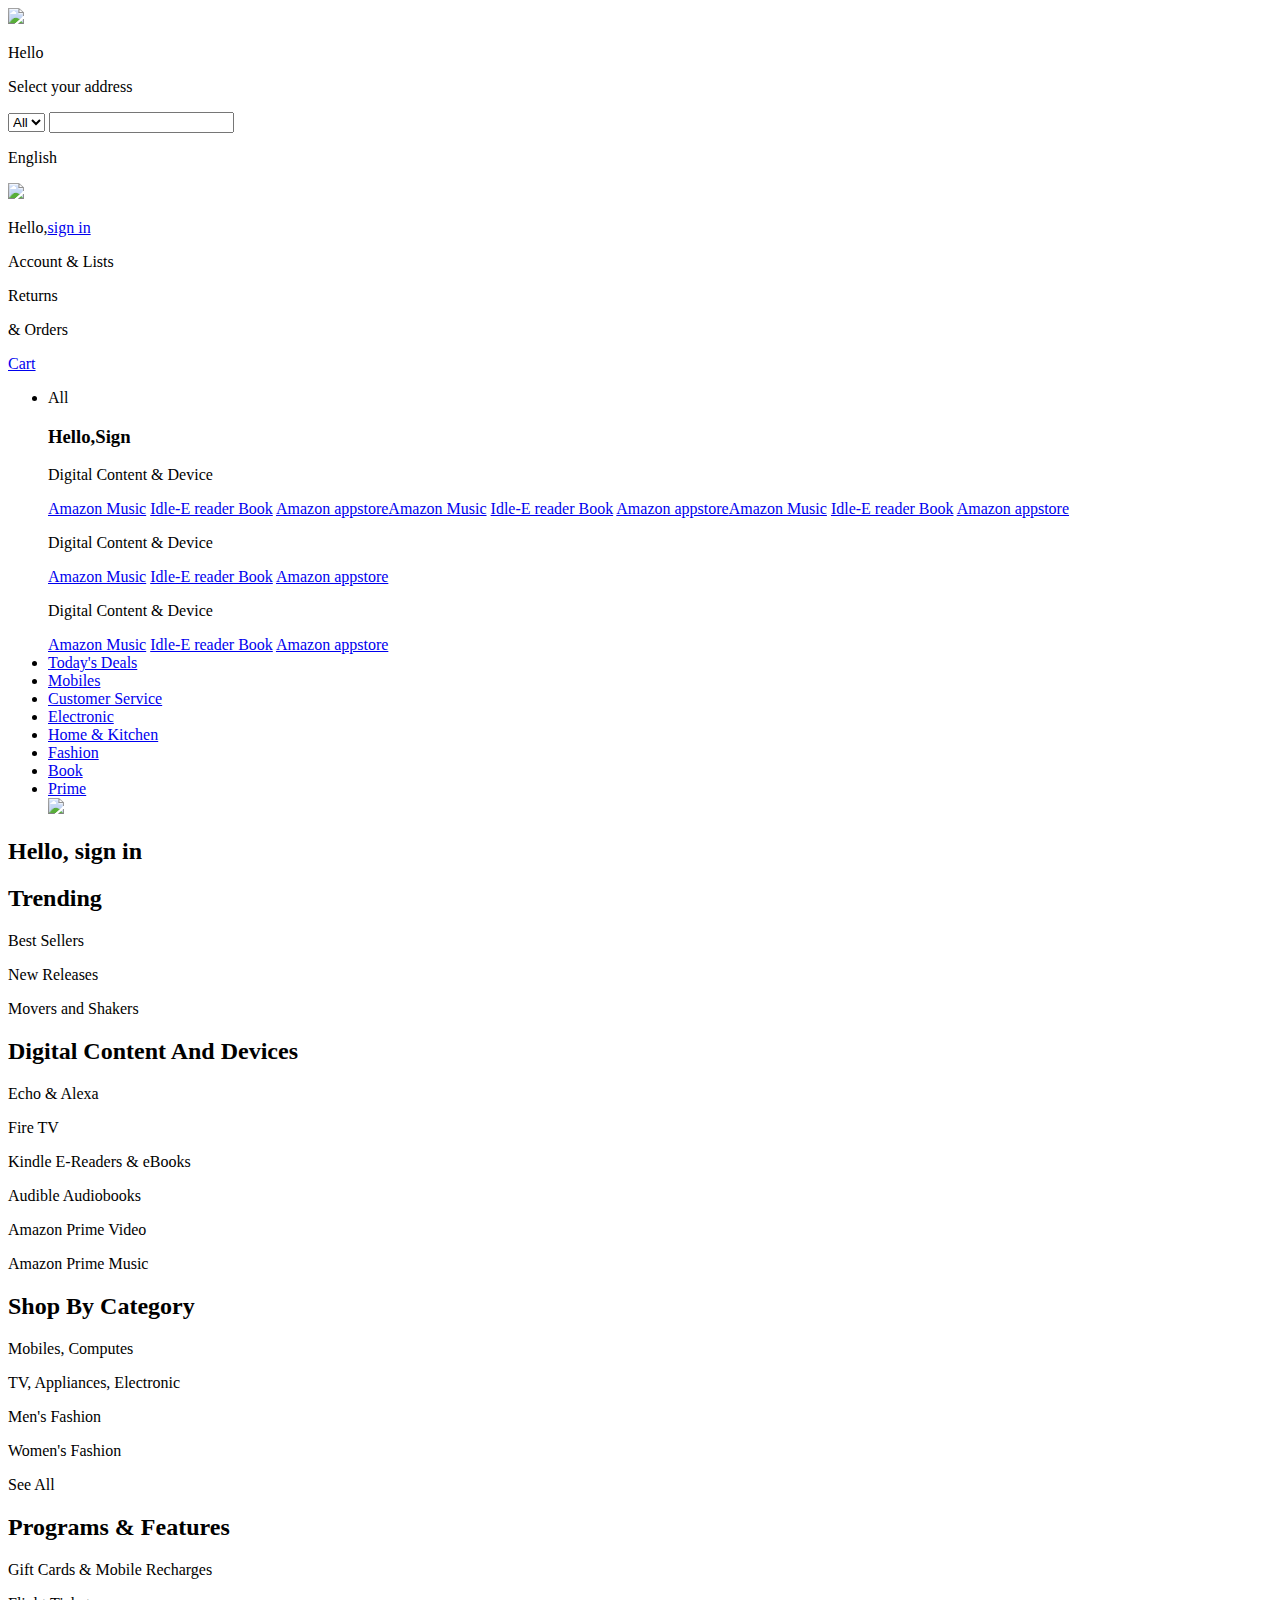
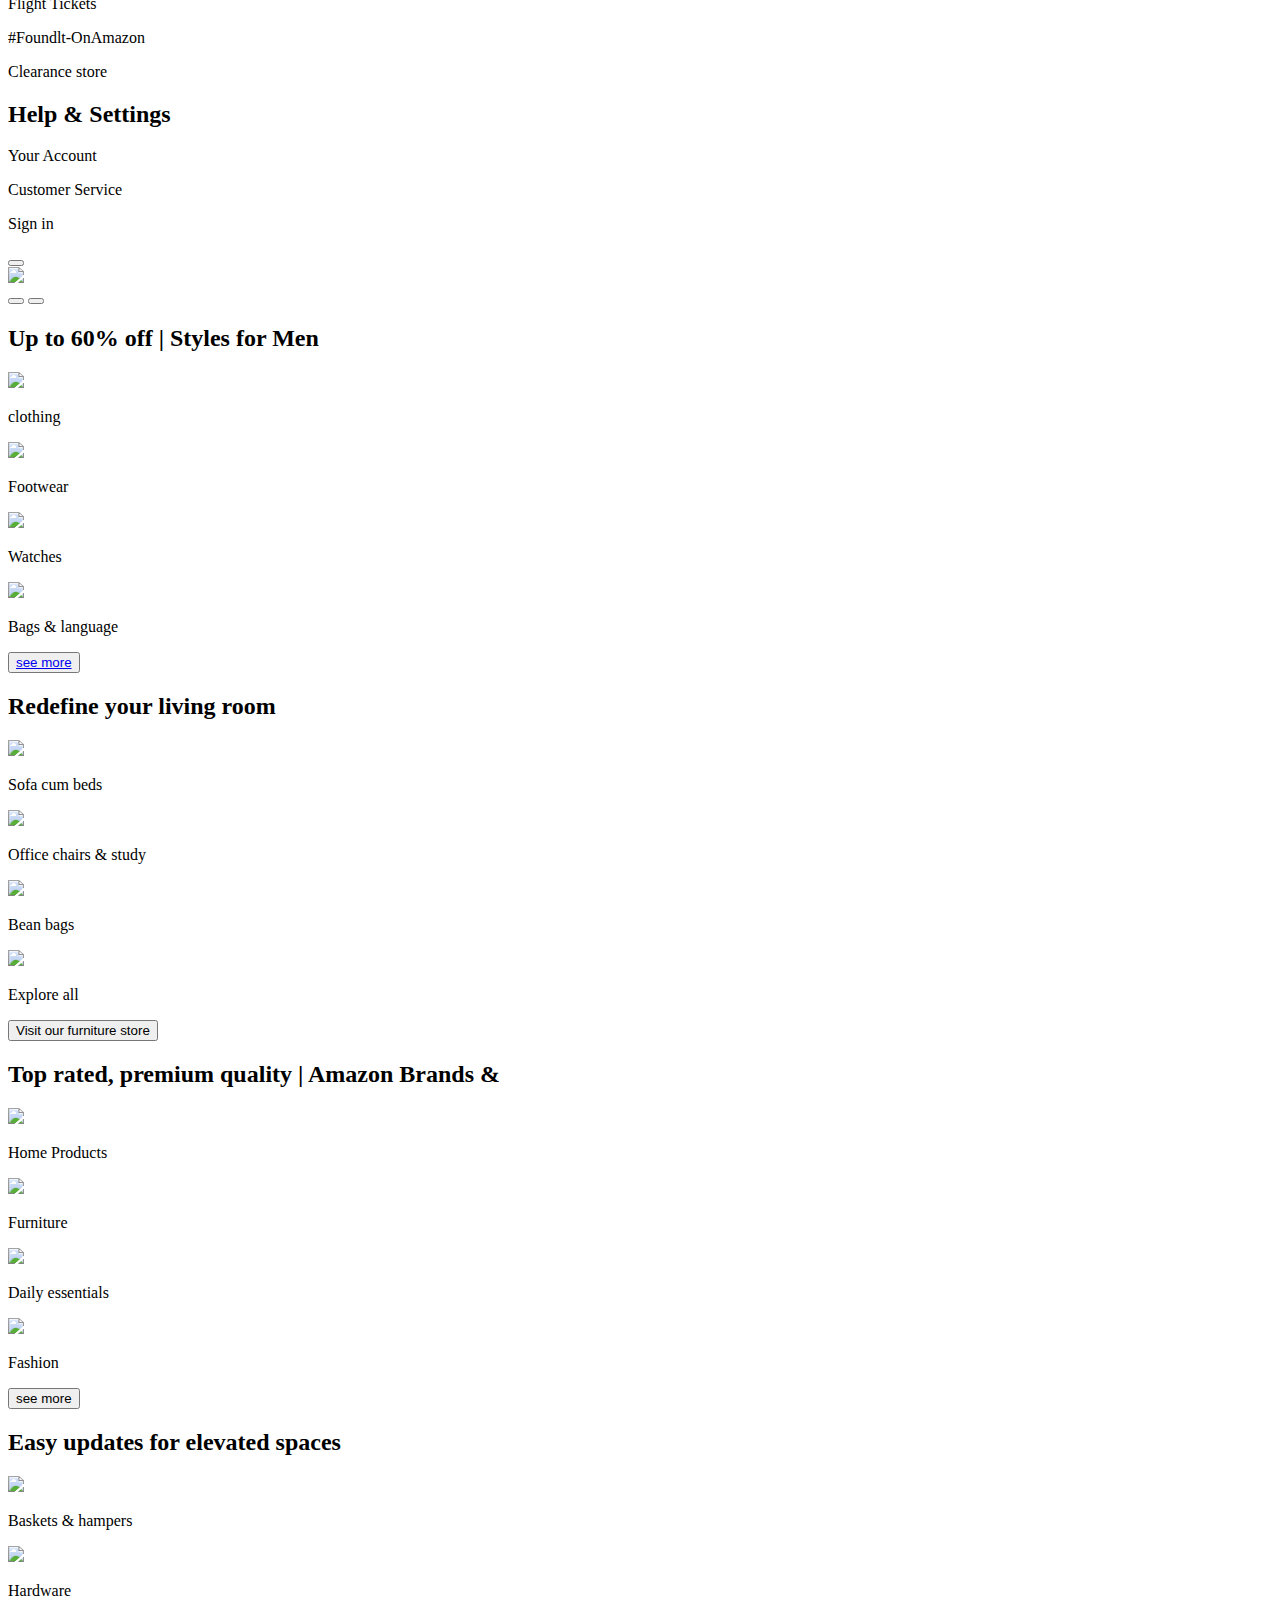
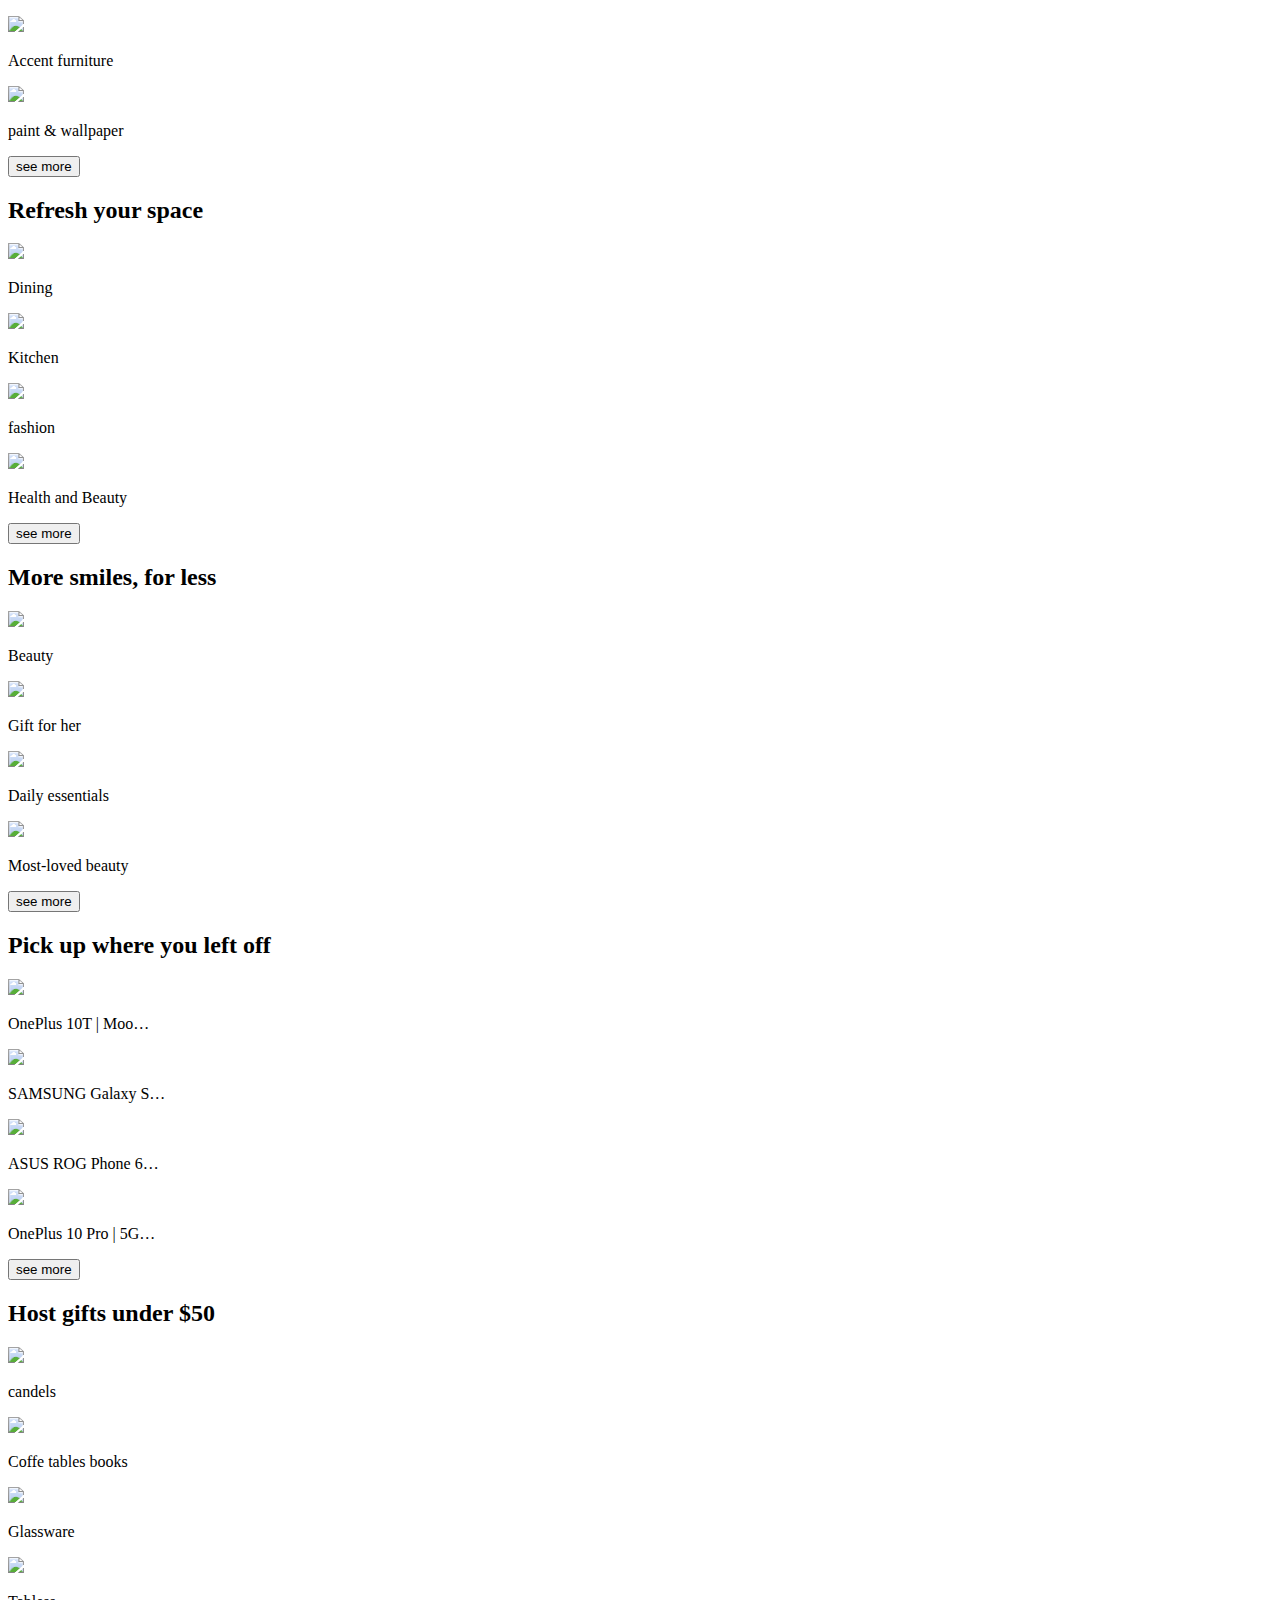
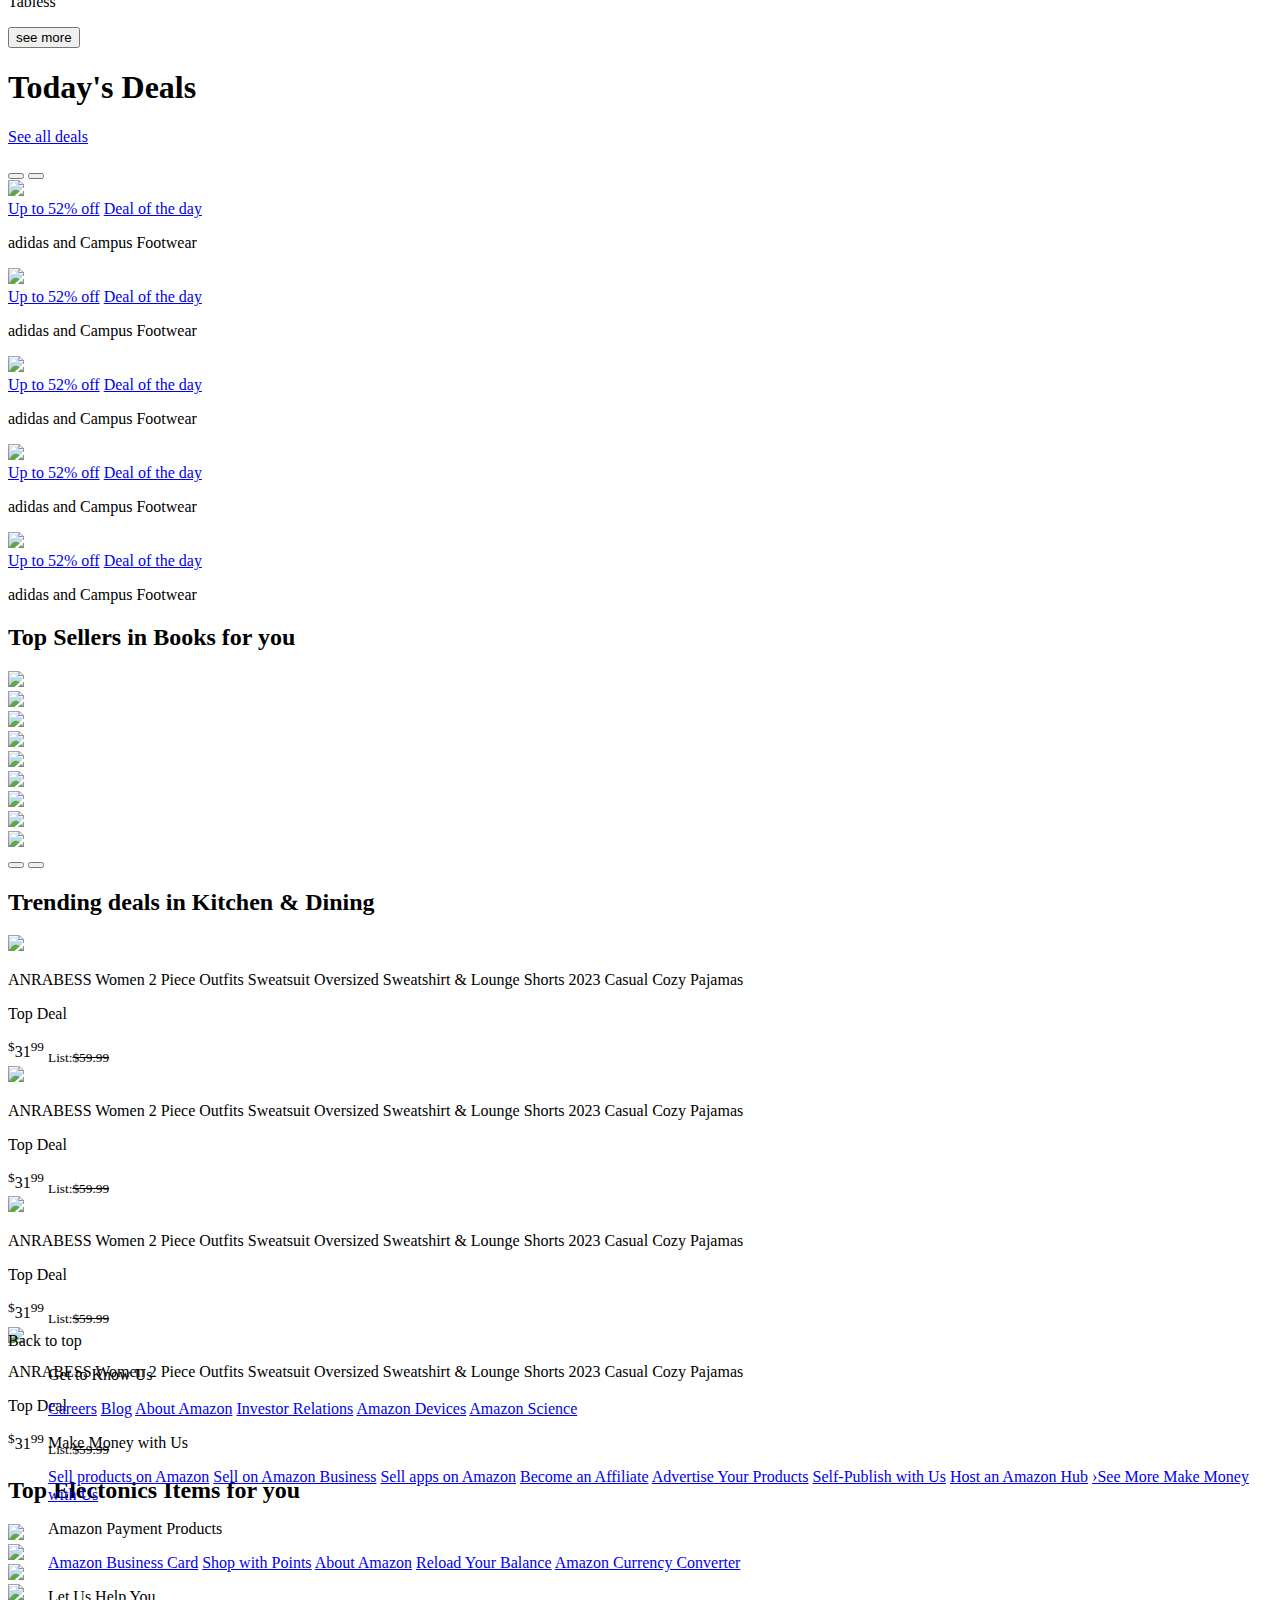
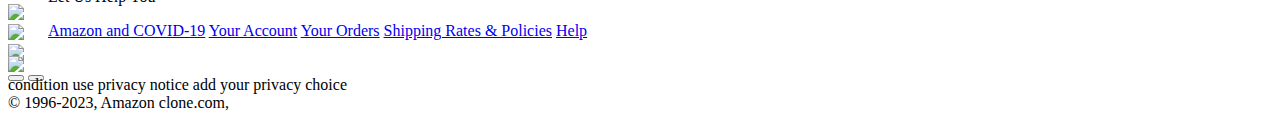
==== index.html @ e3c25f8d "home page" ====
<!DOCTYPE html>
<html lang="en">

<head>
    <meta charset="UTF-8">
    <meta http-equiv="X-UA-Compatible" content="IE=edge">
    <meta name="viewport" content="width=device-width, initial-scale=1.0">
   
    <title> Amazon.com</title>

    <!--css file-->
    <link rel="stylesheet" href="css/style.css" />
    <link rel="stylesheet" href="product.css"/>

    <!--font awesome-->
    <link rel="stylesheet" href="https://cdnjs.cloudflare.com/ajax/libs/font-awesome/6.2.0/css/all.min.css"
        integrity="sha512-xh6O/CkQoPOWDdYTDqeRdPCVd1SpvCA9XXcUnZS2FmJNp1coAFzvtCN9BmamE+4aHK8yyUHUSCcJHgXloTyT2A=="
        crossorigin="anonymous" referrerpolicy="no-referrer" />
        <style>
            footer {
    margin-top: -350px;

}
        </style>

</head>

<body>
    <header class="header">
        <div class="container container-header">
            <div class="logo-container border-white">
                <div class="logo">
                    <a href="index.html"><img src="amazon-logo.jpg"></a>
                </div>

            </div>

            <div class="address-container border-white">
                <p class="hello">Hello</p>
                <div class="icon-address">
                    <i class="fa-solid fa-location-dot icon-location"></i>
                    <p>Select your address</p>
                </div>
            </div>

            <div class="search-container">
                <select class="search-select">
                    <option class="option-all">All</option>

                </select>
                <input type="text" class="search-input" />
                <div class="search-icon">
                    <i class="fa-solid fa-magnifying-glass"></i>
                </div>

            </div>

            <div class="language-container border-white">
                <p>English</p>
                <div class="lauguge-image">
                    <img
                        src="https://media.istockphoto.com/vectors/vector-flag-of-the-republic-of-india-proportion-23-the-national-flag-vector-id1051236720?k=20&m=1051236720&s=612x612&w=0&h=ATObRTHmTosADa9zaB2dQPn_VAQmG1XYH2x92kzc304=" />
                </div>
            </div>

            <div class="login-container border-white">
                <p>Hello,<span><a href="login.html" id="loginlink">sign in</a></span></p>
                <p class="account">Account & Lists</p>

            </div>

            <div class="return-order-container border-white">
                <p>Returns
                <div class="order">& Orders</div>
                </p>

            </div>

            <div class="cart-container border-white">
                <i class="fa-solid fa-cart-shopping"></i>
                <a href="cart.html">Cart</a>
            </div>
        </div>
    </header>

    <!--------------------------------------navigation------------------------------------>
    <nav class="nav">
        <div class="container container-nav">
            <ul>

                <li class="border-white" id="open-nav-sidebar">
                    <div class="click">
                        <span class="open-nav-slider">
                            <i class="fa-solid fa-bars"></i>
                            All
                        </span>
                        <div class="option-all-container">

                            <div class="all-hello">
                                <i class="fa-regular fa-user"></i>
                                <label>
                                    <h3>Hello,Sign</h3>
                                </label>
                            </div>
                            <div class="overflow">
                                <div class="all-slide">

                                    <p>Digital Content & Device</p>

                                    <a href="#">Amazon Music</a>
                                    <a href="#">Idle-E reader Book</a>
                                    <a href="#">Amazon appstore</a><a href="#">Amazon Music</a>
                                    <a href="#">Idle-E reader Book</a>
                                    <a href="#">Amazon appstore</a><a href="#">Amazon Music</a>
                                    <a href="#">Idle-E reader Book</a>
                                    <a href="#">Amazon appstore</a>


                                </div>
                                <div class="all-slide">

                                    <p>Digital Content & Device</p>

                                    <a href="#">Amazon Music</a>
                                    <a href="#">Idle-E reader Book</a>
                                    <a href="#">Amazon appstore</a>



                                </div>
                                <div class="all-slide">

                                    <p>Digital Content & Device</p>
                                    <a href="#">Amazon Music</a>
                                    <a href="#">Idle-E reader Book</a>
                                    <a href="#">Amazon appstore</a>

                                </div>
                            </div>

                        </div>

                    </div>
                </li>
              
                <li class="border-white"><a href="#tdeals">Today's Deals</a></li>
                <li class="border-white"><a href="#mobiles">Mobiles</a></li>
                <li class="border-white"><a href="#">Customer Service</a></li>
                <li class="border-white"><a href="#electronics">Electronic</a></li>
                <li class="border-white"><a href="#kitchen">Home & Kitchen</a></li>
                <li class="border-white"><a href="#fashion">Fashion</a></li>
                <li class="border-white"><a href="#books">Book</a></li>
                <li class="border-white prime-image-hover">
                    <a href="#">Prime</a>
                    <div class="prime-image">
                        <img
                            src="https://m.media-amazon.com/images/G/31/prime/NavFlyout/TryPrime/2018/Apr/IN-Prime-PIN-TryPrime-MultiBen-Apr18-400x400._CB442254244_.jpg" />
                    </div>

                </li>
            </ul>

        </div>
    </nav>

 <!---------------------------------------sidebar navigation------------------------------------>

    <div class="sidebar-container-navigation" id="sidebar-container-navigation-id">
        <div class="sidebar-left-part">
            <div class="sidebar-top">
                <i class="fa-solid fa-circle-user"></i>
                <h2>Hello, <span>sign in</span></h2>
            </div>
            <div class="sidebar-wrap">
                <div class="sidebar-item">
                    <h2>Trending</h2>
                    <p>Best Sellers</p>
                    <p>New Releases</p>
                    <p>Movers and Shakers</p>
                </div>
                <div class="sidebar-item">
                    <h2>Digital Content And Devices</h2>
                    <p>Echo & Alexa</p>
                    <p>Fire TV</p>
                    <p>Kindle E-Readers & eBooks</p>
                    <p>Audible Audiobooks</p>
                    <p>Amazon Prime Video</p>
                    <p>Amazon Prime Music</p>
                </div>
                <div class="sidebar-item">
                    <h2>Shop By Category</h2>
                    <p>Mobiles, Computes</p>
                    <p>TV, Appliances, Electronic</p>
                    <p>Men's Fashion</p>
                    <p>Women's Fashion</p>
                    <p>See All</p>
                </div>
                <div class="sidebar-item">
                    <h2>Programs & Features</h2>
                    <p>Gift Cards & Mobile Recharges</p>
                    <p>Flight Tickets</p>
                    <p>#Foundlt-OnAmazon</p>
                    <p>Clearance store</p>
                </div>
                <div class="sidebar-item">
                    <h2>Help & Settings</h2>
                    <p>Your Account</p>
                    <p>Customer Service</p>
                    <p>Sign in</p>
                </div>
            </div>
        </div>
        <button id="sidebar-navigation-close">
            <i class="fa-solid fa-xmark"></i>
        </button>
    </div>

        
    <!----------------------------------------image slider ------------------------------>
    <section>
        <div class="image-container">
            <div class="image-list" id="abc">
                <div class="image-item">
                    <img src="https://m.media-amazon.com/images/I/71cp9PVuTfL._SX3000_.jpg" />
                </div>
                <div class="image-item">
                    <img src="https://m.media-amazon.com/images/I/61GnAucagBL._SX3000_.png" />
                </div>
                <div class="image-item">
                     <img src="https://m.media-amazon.com/images/I/71qlKqpJnlL._SX3000_.jpg" />
                </div>
                <div class="image-item">
                    <img src="https://m.media-amazon.com/images/I/71cQMXCLSvL._SX3000_.jpg" />
                </div>
                <div class="image-item">
                    <img src="https://m.media-amazon.com/images/I/61aURrton0L._SX3000_.jpg" />
                </div>
                <div class="image-item">
                    <img src="https://m.media-amazon.com/images/I/61O72XhcEkL._SX3000_.jpg" />
                </div>
                <div class="image-item">
                    <img src="https://m.media-amazon.com/images/I/61VuJdpjvaL._SX3000_.jpg" />
                </div>
                <div class="image-item">
                    <img src="https://m.media-amazon.com/images/I/61UrRx+3LLL._SX3000_.jpg" />
                </div>
            </div>

            <div class="image-btn-container">
                <button class="slider-btn" id="slide-btn-left" onclick="plusSlides(-1);"><i
                        class="fa-solid fa-chevron-left"></i></button>
                <button class="slider-btn" id="slide-btn-right" onclick="plusSlides(1)"><i
                        class="fa-solid fa-chevron-right"></i></button>
            </div>
        </div>
        <div style="text-align:center">
            <span class="dot" onclick="currentSlide(1)"></span> 
            <span class="dot" onclick="currentSlide(2)"></span> 
            <span class="dot" onclick="currentSlide(3)"></span> 
          </div>
          
    </section>


    <!-----------------------------------------product container card------------------------------------------>
    <main class="main">
        <div class="card-product-container container">
            <div class="card-product">
                <h2>Up to 60% off | Styles for Men</h2>
                <div class="card-product-nested-card">
                    <div class="card-nested">
                        <img
                            src="https://images-eu.ssl-images-amazon.com/images/G/31/img22/Fashion/Gateway/BAU/BTF-Refresh/May/PF_MF/MF-1-186-116._SY116_CB636110853_.jpg" />
                        <p>clothing</p>
                    </div>
                    <div class="card-nested">
                        <img
                            src="https://images-eu.ssl-images-amazon.com/images/G/31/img22/Fashion/Gateway/BAU/BTF-Refresh/May/PF_MF/MF-3-186-116._SY116_CB636110853_.jpg" />
                        <p>Footwear</p>
                    </div>
                    <div class="card-nested">
                        <img
                            src="https://images-eu.ssl-images-amazon.com/images/G/31/img22/BAU/Oct/186X116_3._SY116_CB606110532_.jpg" />
                        <p>Watches</p>
                    </div>
                    <div class="card-nested">
                        <img
                            src="https://images-eu.ssl-images-amazon.com/images/G/31/img22/Fashion/Gateway/BAU/BTF-Refresh/May/PF_MF/MF-4-186-116._SY116_CB636110853_.jpg" />
                        <p>Bags & language</p>
                    </div>
                </div>
                <button class="card-product-btn"><a href="productdeail.html">see more</a></button>
            </div>
            <div class="card-product">
                <h2>Redefine your living room</h2>
                <div class="card-product-nested-card">
                    <div class="card-nested">
                        <img
                            src="https://images-eu.ssl-images-amazon.com/images/G/31/IMG20/Furniture/furniture_node_1/372_232_03_low._SY116_CB605507312_.jpg" />
                        <p>Sofa cum beds</p>
                    </div>
                    <div class="card-nested">
                        <img
                            src="https://images-eu.ssl-images-amazon.com/images/G/31/IMG20/Furniture/furniture_node_1/372_232_04_low._SY116_CB605507312_.jpg" />
                        <p>Office chairs & study</p>
                    </div>
                    <div class="card-nested">
                        <img
                            src="https://images-eu.ssl-images-amazon.com/images/G/31/IMG20/Furniture/furniture_node_1/372_232_01_low._SY116_CB605507312_.jpg" />
                        <p>Bean bags</p>
                    </div>
                    <div class="card-nested">
                        <img
                            src="https://images-eu.ssl-images-amazon.com/images/G/31/IMG20/Furniture/furniture_node_1/372_232_02_low._SY116_CB605507312_.jpg" />
                        <p>Explore all</p>
                    </div>
                </div>
                <button class="card-product-btn">Visit our furniture store</button>
            </div>
            <div class="card-product" id="fashion">
                <h2>Top rated, premium quality | Amazon Brands &</h2>
                <div class="card-product-nested-card">
                    <div class="card-nested">
                        <img
                            src="https://images-eu.ssl-images-amazon.com/images/G/31/img22/BAU/Oct/186X116_1._SY116_CB606110532_.jpg" />
                        <p>Home Products</p>
                    </div>
                    <div class="card-nested">
                        <img
                            src="https://images-eu.ssl-images-amazon.com/images/G/31/img22/BAU/Oct/186X116_5._SY116_CB606110532_.jpg" />
                        <p>Furniture</p>
                    </div>
                    <div class="card-nested">
                        <img
                            src="https://images-eu.ssl-images-amazon.com/images/G/31/img22/BAU/Oct/186X116_3._SY116_CB606110532_.jpg" />
                        <p>Daily essentials</p>
                    </div>
                    <div class="card-nested">
                        <img
                            src="https://images-eu.ssl-images-amazon.com/images/G/31/img22/BAU/Oct/186X116_8._SY116_CB606110532_.jpg" />
                        <p>Fashion</p>
                    </div>
                </div>
                <button class="card-product-btn">see more</button>
            </div>
            <div class="card-product">
                <h2>Easy updates for elevated spaces</h2>
                <div class="card-product-nested-card">
                    <div class="card-nested">
                        <img
                            src="https://images-na.ssl-images-amazon.com/images/G/01/img18/home/2023/Q2/Homepage/2023Q2_GW_EE_LaundryLuxe_D_Quad_186x116._SY116_CB594237035_.jpg" />
                        <p>Baskets & hampers</p>
                    </div>
                    <div class="card-nested">
                        <img
                            src="https://images-na.ssl-images-amazon.com/images/G/01/img18/home/2023/Q2/Homepage/2023Q2_GW_EE_Kitchen_D_Quad_186x116._SY116_CB594237035_.jpg" />
                        <p>Hardware</p>
                    </div>
                    <div class="card-nested">
                        <img
                            src="https://images-na.ssl-images-amazon.com/images/G/01/img18/home/2023/Q2/Homepage/2023Q2_GW_EE_AccentFurniture_D_Quad_186x116._SY116_CB594237035_.jpg" />
                        <p>Accent furniture</p>
                    </div>
                    <div class="card-nested">
                        <img
                            src="https://images-na.ssl-images-amazon.com/images/G/01/img18/home/2023/Q2/Homepage/2023Q2_GW_EE_Hallway_D_Quad_186x116._SY116_CB594237035_.jpg" />
                        <p>paint & wallpaper</p>
                    </div>
                </div>
                <button class="card-product-btn">see more</button>
            </div>
        </div>

        <div class="card-product-container container productBackgraound">
            <div class="card-product">
                <h2>Refresh your space</h2>
                <div class="card-product-nested-card">
                    <div class="card-nested">
                        <img
                            src="https://images-na.ssl-images-amazon.com/images/G/01/launchpad/2023/Gateway/January/DesktopQuadCat_186x116_LP-HP_B08MYX5Q2W_01.23._SY116_CB619238939_.jpg" />
                        <p>Dining</p>
                    </div>
                    <div class="card-nested">
                        <img
                            src="https://images-na.ssl-images-amazon.com/images/G/01/launchpad/2023/Gateway/January/DesktopQuadCat_186x116_kitchen_B0126LMDFK_01.23._SY116_CB619238939_.jpg" />
                        <p>Kitchen</p>
                    </div>
                    <div class="card-nested">
                        <img
                            src="https://images-na.ssl-images-amazon.com/images/G/01/launchpad/2023/Gateway/January/DesktopQuadCat_186x116_home_B08RCCP3HV_01.23._SY116_CB619238939_.jpg" />
                        <p>fashion</p>
                    </div>
                    <div class="card-nested">
                        <img
                            src="https://images-na.ssl-images-amazon.com/images/G/01/launchpad/2023/Gateway/January/DesktopQuadCat_186x116_health-beauty_B07662GN57_01.23._SY116_CB619238939_.jpg" />
                        <p>Health and Beauty</p>
                    </div>
                </div>
                <button class="card-product-btn">see more</button>
            </div>
            <div class="card-product">
                <h2>More smiles, for less</h2>
                <div class="card-product-nested-card">
                    <div class="card-nested">
                        <img
                            src="https://images-na.ssl-images-amazon.com/images/G/01/US-hq/2023/img/Consumables/XCM_CUTTLE_1645243_3455324_186x116_1X_en_US._SY116_CB575931318_.jpg" />
                        <p>Beauty</p>
                    </div>
                    <div class="card-nested">
                        <img
                            src="https://images-eu.ssl-images-amazon.com/images/G/31/img22/BAU/Oct/186X116_5._SY116_CB606110532_.jpg" />
                        <p>Gift for her</p>
                    </div>
                    <div class="card-nested">
                        <img
                            src="https://images-na.ssl-images-amazon.com/images/G/01/US-hq/2023/img/Consumables/XCM_CUTTLE_1641385_3445941_186x116_1X_en_US._SY116_CB575768111_.jpg" />
                        <p>Daily essentials</p>
                    </div>
                    <div class="card-nested">
                        <img
                            src="https://images-na.ssl-images-amazon.com/images/G/01/US-hq/2023/img/Consumables/XCM_CUTTLE_1641385_3445939_186x116_1X_en_US._SY116_CB575768111_.jpg" />
                        <p>Most-loved beauty</p>
                    </div>
                </div>
                <button class="card-product-btn">see more</button>
            </div>
            <div class="card-product" id="mobiles">
                <h2>Pick up where you left off</h2>
                <div class="card-product-nested-card">
                    <div class="card-nested">
                        <img src="https://m.media-amazon.com/images/I/71+4epVt2fL._AC_SY110_.jpg" />
                        <p>OnePlus 10T | Moo…</p>
                    </div>
                    <div class="card-nested">
                        <img src="https://m.media-amazon.com/images/I/71Sa3dqTqzL._AC_SY110_.jpg" />
                        <p>SAMSUNG Galaxy S…</p>
                    </div>
                    <div class="card-nested">
                        <img src="https://m.media-amazon.com/images/I/71+l1mbWEEL._AC_SY110_.jpg" />
                        <p>ASUS ROG Phone 6…</p>
                    </div>
                    <div class="card-nested">
                        <img src="https://m.media-amazon.com/images/I/81qOD8EZTjL._AC_SY110_.jpg" />
                        <p>OnePlus 10 Pro | 5G…</p>
                    </div>
                </div>
                <button class="card-product-btn">see more</button>
            </div>
            <div class="card-product" id="bsell">
                <h2>Host gifts under $50</h2>
                <div class="card-product-nested-card">
                    <div class="card-nested">
                        <img
                            src="https://images-na.ssl-images-amazon.com/images/G/01/img22/Events/Winter23/WIN23_HostessGifts_Candles_QuadCard_D_01_186x116._SY116_CB577074175_.jpg" />
                        <p>candels</p>
                    </div>
                    <div class="card-nested">
                        <img
                            src="https://images-na.ssl-images-amazon.com/images/G/01/img22/Events/Winter23/WIN23_HostessGifts_CofTableBooks_QuadCard_D_04_186x116._SY116_CB577074175_.jpg" />
                        <p>Coffe tables books</p>
                    </div>
                    <div class="card-nested">
                        <img
                            src="https://images-na.ssl-images-amazon.com/images/G/01/img22/Events/Winter23/WIN23_HostessGifts_Glassware_QuadCard_D_03_186x116._SY116_CB577074175_.jpg" />
                        <p>Glassware</p>
                    </div>
                    <div class="card-nested">
                        <img
                            src="https://images-na.ssl-images-amazon.com/images/G/01/img22/Events/Winter23/WIN23_HostessGifts_TableTop_QuadCard_D_02_186x116._SY116_CB577074175_.jpg" />
                        <p>Tabless</p>
                    </div>
                </div>
                <button class="card-product-btn">see more</button>
            </div>
        </div>


<!-------------------------------------------------today's deals ------------------------------------------------>
       
         <section class="today_deals_container" id="tdeals">
            <div class="today_deals_heading">
                <h1>Today's Deals</h1>
                <p><a href="#">See all deals</a></p>
            </div>

            <div class="today_deals_product_container">
                <div class="today_deals_btn_container">
                    <button class="today_deal_btn" id="today_deal_btn_prev">
                        <i class="fa-solid fa-angle-left"></i>
                    </button>
                    <button class="today_deal_btn" id="today_deal_btn_next">
                        <i class="fa-solid fa-angle-right"></i>
                    </button>
                </div>

                <div class="today_deals_product_list">
                    <div class="today_deals_product_item">
                        <img src="https://m.media-amazon.com/images/I/411mbYGYIdL._AC_SY200_.jpg" />
                        <div class="discount_Contaienr">
                            <a href="#">Up to 52% off</a>
                            <a href="#">Deal of the day</a>
                        </div>
                        <p>adidas and Campus Footwear</p>
                    </div>

                    <div class="today_deals_product_item">
                        <img src="https://m.media-amazon.com/images/I/411mbYGYIdL._AC_SY200_.jpg" />
                        <div class="discount_Contaienr">
                            <a href="#">Up to 52% off</a>
                            <a href="#">Deal of the day</a>
                        </div>
                        <p>adidas and Campus Footwear</p>
                    </div>

                    <div class="today_deals_product_item">
                        <img src="https://m.media-amazon.com/images/I/411mbYGYIdL._AC_SY200_.jpg" />
                        <div class="discount_Contaienr">
                            <a href="#">Up to 52% off</a>
                            <a href="#">Deal of the day</a>
                        </div>
                        <p>adidas and Campus Footwear</p>
                    </div>

                    <div class="today_deals_product_item">
                        <img src="https://m.media-amazon.com/images/I/411mbYGYIdL._AC_SY200_.jpg" />
                        <div class="discount_Contaienr">
                            <a href="#">Up to 52% off</a>
                            <a href="#">Deal of the day</a>
                        </div>
                        <p>adidas and Campus Footwear</p>
                    </div>

                    <div class="today_deals_product_item">
                        <img src="https://m.media-amazon.com/images/I/411mbYGYIdL._AC_SY200_.jpg" />
                        <div class="discount_Contaienr">
                            <a href="#">Up to 52% off</a>
                            <a href="#">Deal of the day</a>
                        </div>
                        <p>adidas and Campus Footwear</p>
                    </div>
                </div>
            </div>
        </section>
        <!------------------------------------Sellers in Books--------------------------------------------------->
        <div class="book_container" id="books">
            <h2>Top Sellers in Books for you</h2>
            <div class="book_list">
                <div class="book_img">
                    <img src="https://m.media-amazon.com/images/I/91n+yAE5aeL._AC_SY200_.jpg">
                </div>
                <div class="book_img">
                    <img src="https://m.media-amazon.com/images/I/61gpEX9QKkL._AC_SY200_.jpg">
                </div>
                <div class="book_img">
                    <img src="https://m.media-amazon.com/images/I/71mo8pckh1L._AC_SY200_.jpg">
                </div>
                <div class="book_img">
                    <img src="https://m.media-amazon.com/images/I/51ANGs92WhL._AC_SY200_.jpg">
                </div>
                <div class="book_img">
                    <img src="https://m.media-amazon.com/images/I/61n-Bi8rEbL._AC_SY200_.jpg">
                </div>

                <div class="book_img">
                    <img src="https://m.media-amazon.com/images/I/71d05LRCy-L._AC_SY200_.jpg">
                </div>

                <div class="book_img">
                    <img src="https://m.media-amazon.com/images/I/41zu6z6lDuL._AC_SY200_.jpg">
                </div>
                <div class="book_img">
                    <img src="https://m.media-amazon.com/images/I/61sYrZXjsyL._AC_SY200_.jpg">
                </div>
                <div class="book_img">
                    <img src="https://m.media-amazon.com/images/I/81O9My+c-KL._AC_SY200_.jpg">
                </div>

            </div>
            <div class="book-btn-container">
                <button class="book-btn" id="slide-btn-left"><i class="fa-solid fa-angle-left"></i></button>
                <button class="book-btn" id="slide-btn-right"><i class="fa-solid fa-angle-right"></i></button>
            </div>
        </div>
        <!----------------------------------------------------->
        <!----------------------------------------Home&kitchen-------------------------------------------------->
        <div class="container" id="kitchen">
            <div class="product-container">
                <div class="container-item">
                    <h2>Trending deals in Kitchen & Dining</h2>

                    <div class="product-item">
                        <div class="product-summary">
                            <div class="product">
                                <img src="https://m.media-amazon.com/images/I/71O0Is7QpeL._AC_SY155_.jpg" />
                            </div>
                            <div class="product-caption">
                                <p>ANRABESS Women 2 Piece Outfits Sweatsuit Oversized Sweatshirt & Lounge Shorts
                                    2023 Casual Cozy Pajamas</p>
                            </div>
                            <div class="top-deal">
                                <p>Top Deal</p>
                            </div>
                            <div class="price">
                                <sup>$</sup>31<sup>99</sup> <sub>List:<strike>$59.99</strike></sub>
                            </div>
                        </div>
                        <div class="product-summary">
                            <div class="product">
                                <img src="https://m.media-amazon.com/images/I/81sG72G84+L._AC_SY155_.jpg" />
                            </div>
                            <div class="product-caption">
                                <p>ANRABESS Women 2 Piece Outfits Sweatsuit Oversized Sweatshirt & Lounge Shorts
                                    2023 Casual Cozy Pajamas</p>
                            </div>
                            <div class="top-deal">
                                <p>Top Deal</p>
                            </div>
                            <div class="price">
                                <sup>$</sup>31<sup>99</sup> <sub>List:<strike>$59.99</strike></sub>
                            </div>
                        </div>
                        <div class="product-summary">
                            <div class="product">
                                <img src="https://m.media-amazon.com/images/I/61P1EJoF3yL._AC_SY155_.jpg" />
                            </div>
                            <div class="product-caption">
                                <p>ANRABESS Women 2 Piece Outfits Sweatsuit Oversized Sweatshirt & Lounge Shorts
                                    2023 Casual Cozy Pajamas</p>
                            </div>
                            <div class="top-deal">
                                <p>Top Deal</p>
                            </div>
                            <div class="price">
                                <sup>$</sup>31<sup>99</sup> <sub>List:<strike>$59.99</strike></sub>
                            </div>
                        </div>
                        <div class="product-summary">
                            <div class="product">
                                <img src="https://m.media-amazon.com/images/I/81jm9+Db-VL._AC_SY155_.jpg" />
                            </div>
                            <div class="product-caption">
                                <p>ANRABESS Women 2 Piece Outfits Sweatsuit Oversized Sweatshirt & Lounge Shorts
                                    2023 Casual Cozy Pajamas</p>
                            </div>
                            <div class="top-deal">
                                <p>Top Deal</p>
                            </div>
                            <div class="price">
                                <sup>$</sup>31<sup>99</sup> <sub>List:<strike>$59.99</strike></sub>
                            </div>
                        </div>
                    </div>
                </div>
            </div>
        </div>

        
        <!-------------------------------Electronics---------------------------------------->
        <div class="electronics_container" id="electronics">
            <h2>Top Electonics Items for you</h2>
            <div class="book_list">
                <div class="electronics_img">
                    <img src="https://m.media-amazon.com/images/I/814KnXVtcsL._AC_UL320_.jpg">
                </div>
               
                <div class="electronics_img">
                    <img src="https://m.media-amazon.com/images/I/51Bioe8wnPL._AC_UL320_.jpg">
                </div>
                <div class="electronics_img">
                    <img src="https://m.media-amazon.com/images/I/81djh1gfUwL._AC_UL320_.jpg">
                </div>

                <div class="electronics_img">
                    <img src="https://m.media-amazon.com/images/I/71JqyTBiXrL._AC_UL320_.jpg">
                </div>

                <div class="electronics_img">
                    <img src="https://m.media-amazon.com/images/I/61kRNDZh8UL._AC_UL320_.jpg">
                </div>
                <div class="electronics_img">
                    <img src="https://m.media-amazon.com/images/I/715-sdgYOWL._AC_UL320_.jpg">
                </div>
                <div class="electronics_img">
                    <img src="https://m.media-amazon.com/images/I/814KnXVtcsL._AC_UL320_.jpg">
                </div>

            </div>
            <div class="book-btn-container">
                <button class="book-btn" id="slide-btn-left"><i class="fa-solid fa-angle-left"></i></button>
                <button class="book-btn" id="slide-btn-right"><i class="fa-solid fa-angle-right"></i></button>
            </div>
        </div>
    </main>
        <!---------------------------------------------footer------------------------>

        <footer>
            <div class="foot-panel">
                Back to top
            </div>
            <div class="foot-panel1">
                <div class="foot-panel2">

                    <ul>
                        <p> Get to Know Us </p>
                        <a href="#">Careers</a>
                        <a href="#">Blog</a>
                        <a href="#">About Amazon</a>
                        <a href="#">Investor Relations</a>
                        <a href="#">Amazon Devices</a>
                        <a href="#">Amazon Science</a>
                    </ul>
                </div>

                <div class="foot-panel2">

                    <ul>
                        <p> Make Money with Us </p>
                        <a href="#">Sell products on Amazon</a>
                        <a href="#">Sell on Amazon Business</a>
                        <a href="#">Sell apps on Amazon</a>
                        <a href="#">Become an Affiliate</a>
                        <a href="#">Advertise Your Products</a>
                        <a href="#">Self-Publish with Us</a>
                        <a href="#">Host an Amazon Hub</a>
                        <a href="#">›See More Make Money with Us</a>


                    </ul>
                </div>
                <div class="foot-panel2">
                    <ul>
                        <p> Amazon Payment Products</p>
                        <a href="#">Amazon Business Card</a>
                        <a href="#">Shop with Points</a>
                        <a href="#">About Amazon</a>
                        <a href="#">Reload Your Balance</a>
                        <a href="#">Amazon Currency Converter</a>
                    </ul>
                </div>


                <div class="foot-panel2">
                    <ul>
                        <p>Let Us Help You</p>
                        <a href="#">Amazon and COVID-19</a>
                        <a href="#">Your Account</a>
                        <a href="#">Your Orders</a>
                        <a href="#">Shipping Rates & Policies</a>
                        <a href="#">Help</a>
                    </ul>
                </div>

            </div>

            </div>
            <div class="foot-panel3">
                <div class="logo">
                    <img src="amazon-logo.jpg">

                </div>
            </div>

            <div class="foot-panel4">
                <div class="pages">
                    <a>condition use</a>
                    <a>privacy notice</a>
                    <a>add your privacy choice</a>
                </div>
            </div>
            <div class="copy-right">
                © 1996-2023, Amazon clone.com, 
            </div>
        </footer>

    
<div class="last_footer"></div>



<script>
    let slideIndex = 1;
    showSlides(slideIndex);
    
    function plusSlides(n) {
      showSlides(slideIndex += n);
    }
    
    function currentSlide(n) {
      showSlides(slideIndex = n);
    }
    
    function showSlides(n) {
      let i;
      let slides = document.getElementsByClassName("image-item");
      let dots = document.getElementsByClassName("dot");
      if (n > slides.length) {slideIndex = 1}    
      if (n < 1) {slideIndex = slides.length}
      for (i = 0; i < slides.length; i++) {
        slides[i].style.display = "none";  
      }
      for (i = 0; i < dots.length; i++) {
        dots[i].className = dots[i].className.replace(" active", "");
      }
      slides[slideIndex-1].style.display = "block";  
      dots[slideIndex-1].className += " active";
    }
    </script>





</body>

</html>
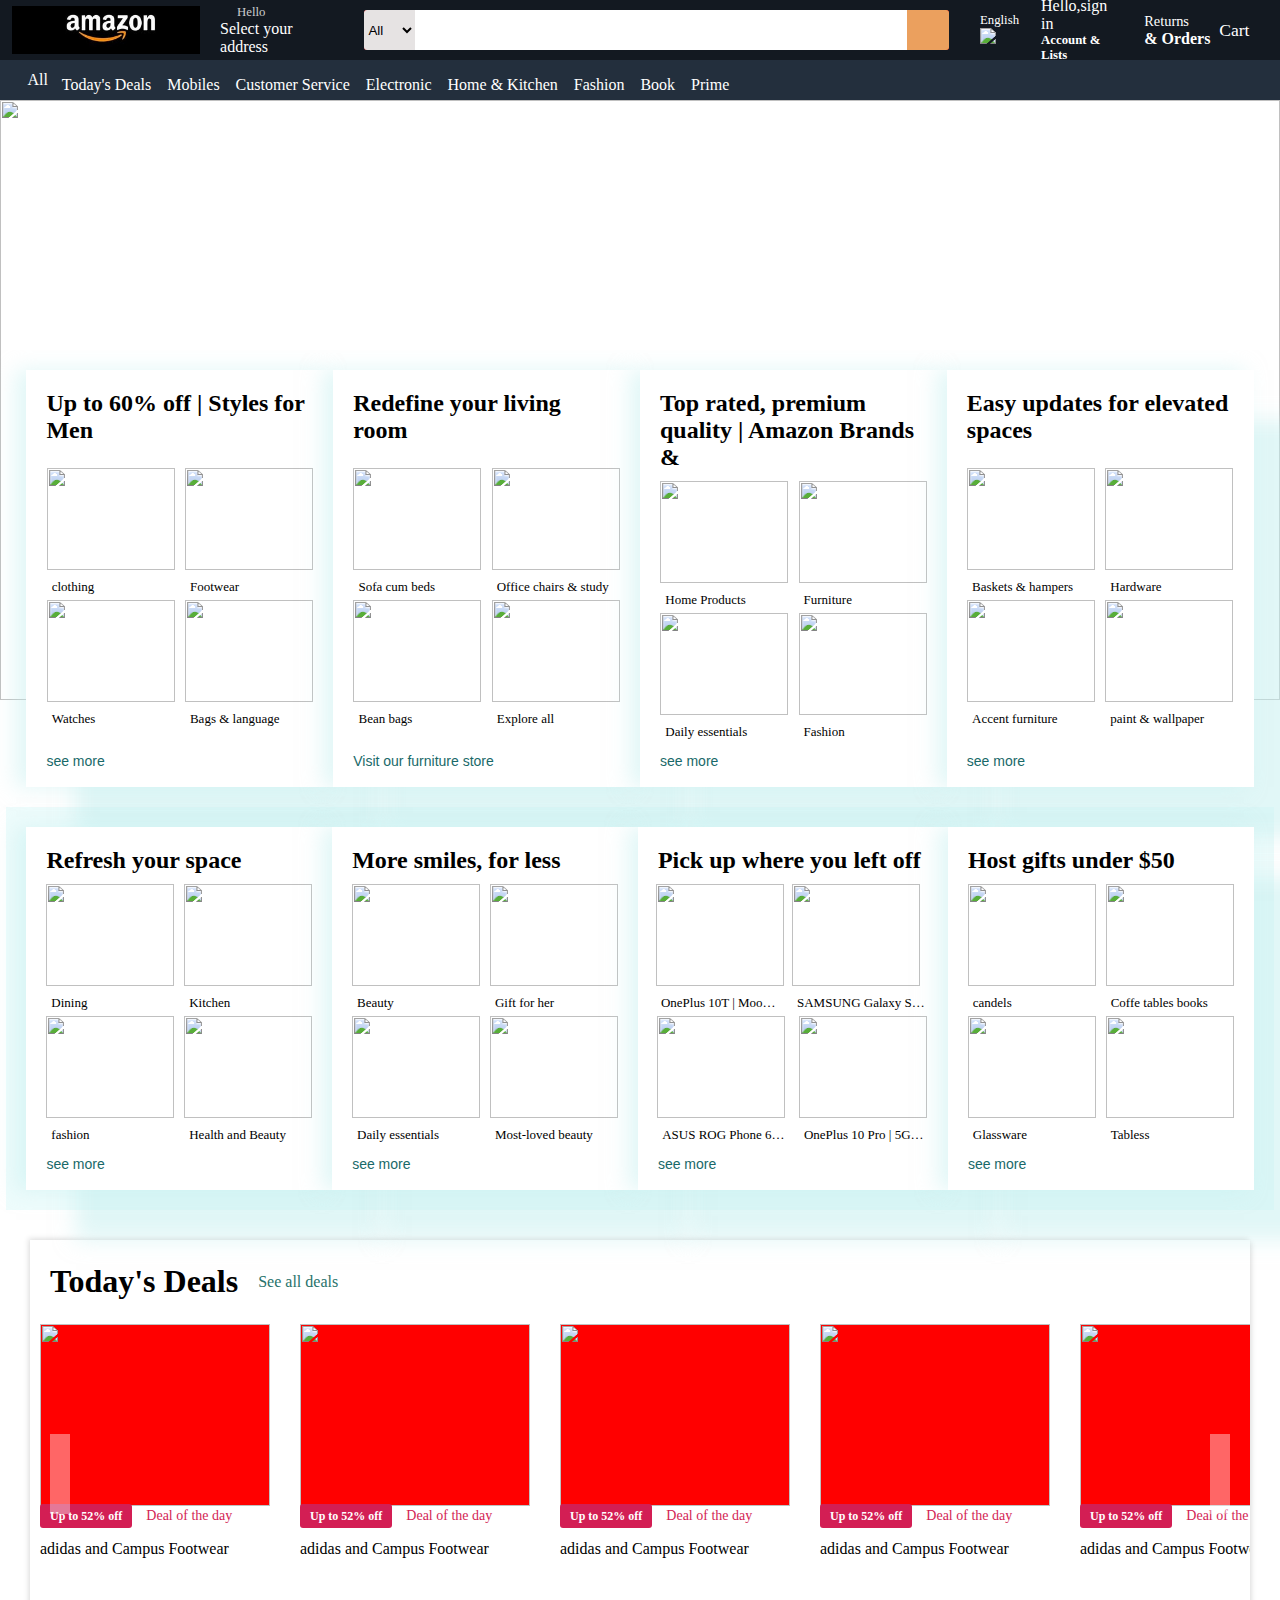
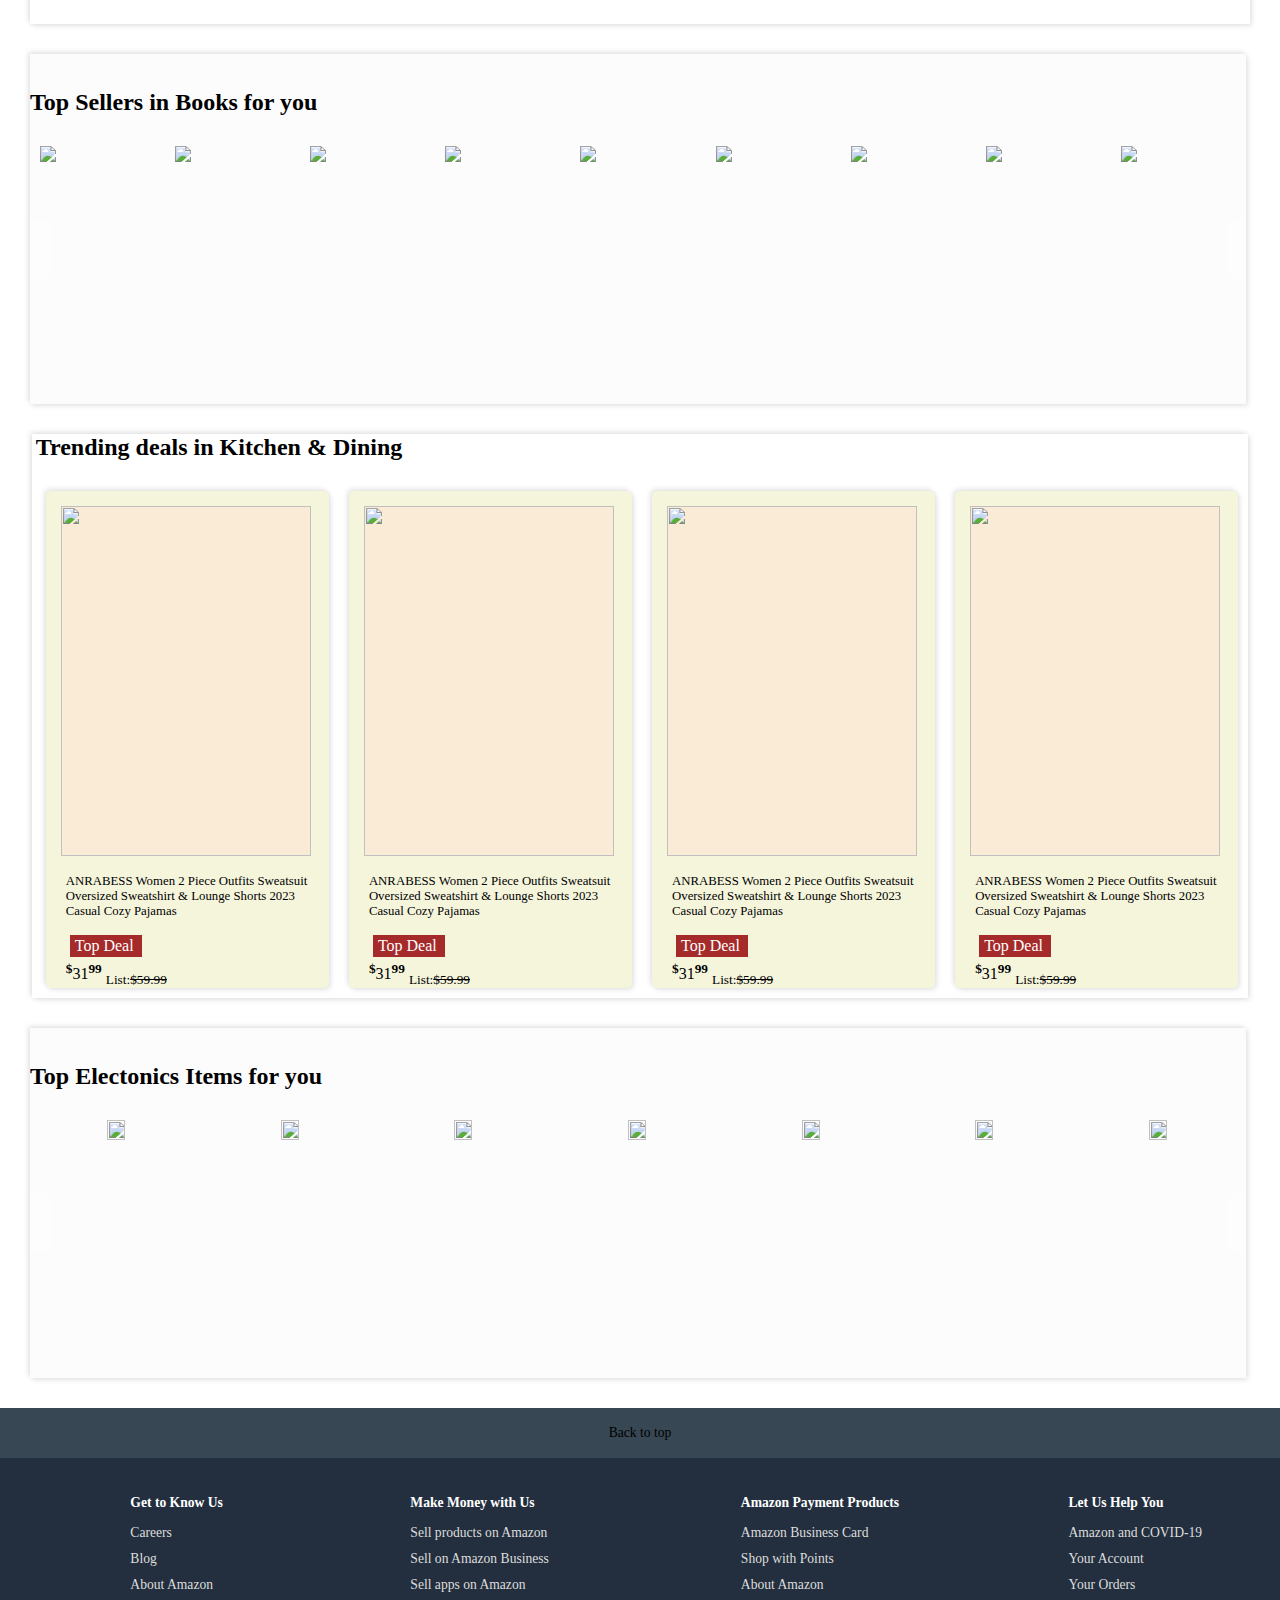
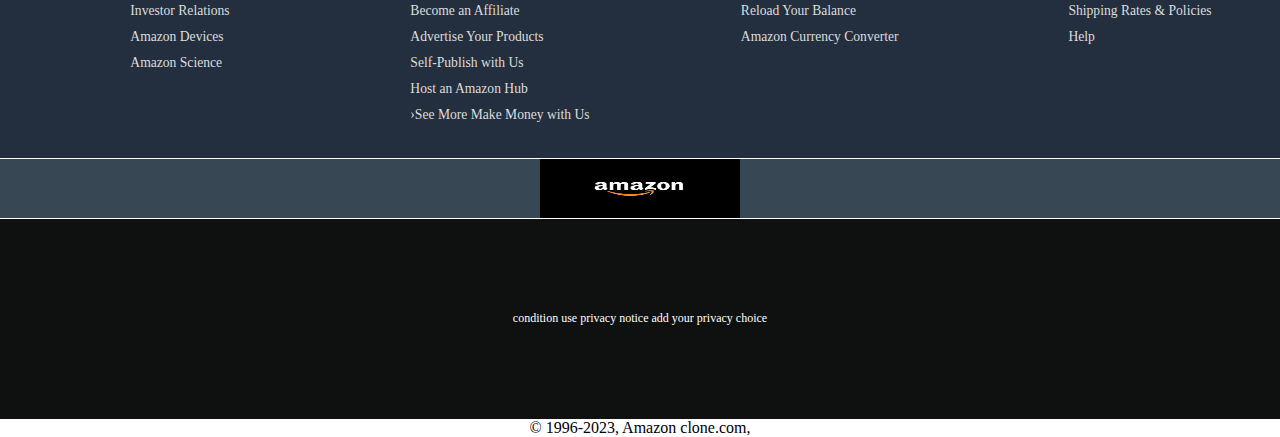
==== commit 374f1735: "index.html" ====
--- a/index.html
+++ b/index.html
@@ -17,6 +17,838 @@
         integrity="sha512-xh6O/CkQoPOWDdYTDqeRdPCVd1SpvCA9XXcUnZS2FmJNp1coAFzvtCN9BmamE+4aHK8yyUHUSCcJHgXloTyT2A=="
         crossorigin="anonymous" referrerpolicy="no-referrer" />
         <style>
+/*
+https://m.media-amazon.com/images/G/31/gno/sprites/nav-sprite-global-1x-hm-dsk-reorg._CB405936311_.png
+*/
+
+* {
+    box-sizing: border-box;
+
+}
+
+body {
+    margin: 0;
+}
+
+.header {
+    background-color: rgb(19, 25, 33);
+    height: 60px;
+    color: white;
+}
+
+
+/* layout**/
+.container {
+    width: 99%;
+    /* background-color: red; */
+    height: 100%;
+    margin: auto;
+
+}
+
+.container-header {
+    display: flex;
+    align-items: center;
+}
+
+/**logo***/
+.logo-container {
+    height: 50px;
+    width: auto;
+    display: flex;
+    align-items: center;
+    font-size: 1.1rem;
+
+
+    overflow: hidden;
+}
+
+.logo img {
+    width: 200px;
+    height: 100%;
+
+    overflow: hidden;
+}
+
+.dotin {
+    position: relative;
+    margin-left: -13px;
+    margin-top: -10px;
+}
+
+.border-white {
+    padding: 5px;
+    border: 1.5px solid transparent;
+}
+
+.border-white:hover {
+    border: 1.5px solid #ffffff;
+}
+
+/***********addresss************/
+.address-container {
+    margin-left: 10px;
+}
+
+.address-container p {
+    margin: 0;
+}
+
+.icon-address {
+    display: flex;
+    align-items: center;
+}
+
+.hello {
+    font-size: 0.8rem;
+    padding-left: 20px;
+    color: #ccc;
+}
+
+.icon-location {
+    margin-right: 3px;
+}
+
+
+/***search-container****/
+.search-container {
+    background-color: red;
+    margin-left: 25px;
+    width: 640px;
+    display: flex;
+    height: 40px;
+    justify-content: space-between;
+    border-radius: 3px;
+    overflow: hidden;
+}
+
+.search-container:hover {
+    outline: 3px solid orange;
+}
+
+.search-select {
+    width: 60px;
+    border: none;
+    background-color: rgb(230, 227, 227);
+}
+
+.search-input {
+    width: 100%;
+    height: 100%;
+    border: none;
+    outline: none;
+    padding: 3px;
+    font-size: 1.1rem;
+}
+
+.search-icon {
+    width: 50px;
+    background-color: rgb(235, 160, 94);
+    display: flex;
+    justify-content: center;
+    align-items: center;
+    font-size: 1.2rem;
+    color: #000;
+}
+
+
+/***lauguage section*/
+.language-container {
+    margin-left: 25px;
+}
+
+.language-container p {
+    font-size: 0.8rem;
+    margin: 0;
+}
+
+.lauguge-image {
+    width: 20px;
+}
+
+.lauguge-image img {
+    width: 100%;
+}
+
+
+/***login-container***/
+.login-container {
+    margin-left: 10px;
+}
+
+.login-container p {
+    margin: 0;
+}
+
+.account {
+    font-weight: 900;
+    font-size: 0.8rem;
+    width: fit-content;
+}
+
+.return-order-container {
+    width: 65px;
+    font-size: 0.9rem;
+    margin-left: 10px;
+}
+
+.return-order-container p {
+    margin: 0;
+}
+
+.order {
+    font-size: 1rem;
+    font-weight: 900;
+    display: flex;
+    width: 75px;
+}
+
+/****cart container***/
+.cart-container {
+    font-size: 1.1rem;
+    display: flex;
+    width: 65px;
+    margin-left: 10px;
+}
+
+.cart-container i {
+    font-size: 1rem;
+    color: #DDD;
+}
+
+.cart-container a {
+    text-decoration: none;
+    color: #fff;
+}
+
+#loginlink {
+    text-decoration: none;
+    color: #fff;
+}
+
+/**************************************navigation*****************************************/
+.nav {
+    height: 40px;
+    background-color: #232f3d;
+    margin: 0;
+}
+
+.option-all-container {
+    position: absolute;
+    height: 650px;
+    width: 350px;
+    display: none;
+    background-color: white;
+    z-index: 1;
+    left: -1px;
+    margin-top: 20px;
+    overflow-x: hidden;
+
+}
+
+.click:hover .option-all-container {
+    display: block;
+    top: -0;
+}
+
+.all-hello {
+    display: flex;
+    background-color: #000;
+    color: #ffffff;
+    margin: auto;
+    display: flex;
+    align-items: center;
+    padding-left: 20px;
+    height: 50px;
+    min-width: fit-content;
+
+}
+
+.all-hello label h3 {
+    display: inline;
+    padding-left: 5px;
+}
+
+.all-slide {
+    display: block;
+    color: aquamarine;
+    width: auto;
+    height: auto;
+    padding-left: 5px;
+    border-bottom: 2px solid black;
+}
+
+.all-slide a {
+    display: block;
+    text-decoration: none;
+    color: black;
+    line-height: 2;
+    font-weight: 100;
+}
+
+.all-slide p {
+    display: block;
+    color: black;
+    font-size: 1.5rem;
+    font-weight: bold;
+}
+
+.container-nav {
+    display: flex;
+    align-items: center;
+    justify-content: space-between;
+    padding-left: 15px;
+}
+
+
+.container-nav ul {
+    padding: 0;
+    margin: 0;
+    display: flex;
+    align-items: center;
+    height: 100%;
+    font-size: 1rem;
+    color: white;
+    list-style: none;
+}
+
+ul li a {
+    color: white;
+    text-decoration: none;
+    padding: 0px 2px;
+
+}
+
+.nav-right-image-amazon-prime {
+    min-width: 300px;
+    height: 300;
+    max-width: 500px;
+}
+
+.nav-right-image-amazon-prime img {
+    width: 100%;
+    height: 100%;
+}
+
+.prime-image {
+    background-color: white;
+    height: 350px;
+    width: 350px;
+    position: absolute;
+    z-index: 1;
+    display: none;
+    color: #000;
+    margin-left: -10px;
+    transition: display 1s;
+    padding: 10px;
+}
+
+.prime-image-hover:hover .prime-image {
+    transition: display 1s;
+    display: block;
+}
+
+.prime-image img {
+    width: 100%;
+    height: 100%;
+}
+
+
+
+
+
+
+/*------------------------------------------image slider -----------------------*/
+.image-container {
+    position: relative;
+
+}
+
+.image-list {
+    display: flex;
+
+
+}
+
+.image-item {
+    min-width: 100%;
+    height: 600px;
+
+    /*transform: translateX(-100%); 
+    transition: transform 0.3s; */
+    overflow: hidden;
+    position: relative;
+}
+
+.image-item img {
+    width: 100%;
+    height: 100%;
+    object-fit: cover;
+
+}
+
+.image-btn-container {
+    position: absolute;
+    top: 0;
+    display: flex;
+    justify-content: space-between;
+    width: 100%;
+}
+
+.slider-btn {
+    border: 1px solid transparent;
+    padding: 100px 20px;
+    font-size: 50px;
+    font-weight: 300;
+    background-color: transparent;
+    color: #000;
+}
+
+.slider-btn i {
+    font-weight: 900;
+}
+
+.slider-btn:focus {
+    border-color: seagreen;
+    box-shadow: -2px -2px 2px rgb(230, 227, 227),
+        2px 2px 2px white;
+    margin: 2px;
+}
+
+
+/*sidebar navigation****/
+#open-nav-sidebar {
+    cursor: pointer;
+}
+
+.sidebar-container-navigation {
+    position: fixed;
+    top: 0;
+    bottom: 0;
+    right: 0;
+    left: 0;
+    z-index: 10;
+    background-color: transparent;
+    transform: translateX(-100%);
+    display: flex;
+    transition: transform 0.3s;
+
+
+}
+
+.slidebar-show {
+    transform: translateX(0%);
+    background-color: rgba(0, 0, 0, 0.7);
+}
+
+.sidebar-left-part {
+    background-color: white;
+    width: 365px;
+    height: 100%;
+    box-sizing: 5px 5px 10px rgba(0, 0, 0, 0.8);
+}
+
+.sidebar-top {
+    display: flex;
+    align-items: center;
+    padding: 12px;
+    padding-left: 30px;
+    background-color: rgb(19, 25, 33);
+    color: white;
+}
+
+.sidebar-top h2 {
+    font-size: 22px;
+    margin: 0;
+}
+
+.sidebar-top i {
+    padding-right: 10px;
+    font-size: 25px;
+}
+
+.sidebar-item {
+    padding-left: 30px;
+    border-top: 1.5px solid #ccc;
+}
+
+.sidebar-item h2 {
+    font-size: 20px;
+}
+
+.sidebar-item p {
+    color: rgb(65, 62, 62);
+}
+
+#sidebar-navigation-close {
+    background-color: transparent;
+    align-self: flex-start;
+    font-size: 30px;
+    border: none;
+    color: white;
+    padding: 20px;
+    cursor: pointer;
+}
+
+.sidebar-wrap {
+    height: 100%;
+    overflow: auto;
+    padding-bottom: 100px;
+}
+
+/*product card container*/
+.main {
+    position: relative;
+    top: -350px;
+    overflow: hidden;
+    height: auto;
+    /* background-color: rgb(196, 240, 240); 
+    /* filter: blur(8px); */
+
+}
+
+.productBackgraound {
+    background-color: rgba(213, 247, 247, 0.4);
+}
+
+.card-product-container {
+    padding: 20px;
+    display: flex;
+    justify-content: space-between;
+
+}
+
+.card-product {
+    background-color: white;
+    display: flex;
+    flex-direction: column;
+    justify-content: space-between;
+    max-width: 310px;
+    box-shadow: -10px -0px 20px rgba(196, 240, 240, 0.5),
+        50px 50px 20px rgba(196, 240, 240, 0.5);
+    padding: 10px;
+}
+
+.card-product h2 {
+    margin: 0;
+    padding: 10px;
+
+}
+
+.card-product-nested-card {
+    display: flex;
+    flex-wrap: wrap;
+    justify-content: space-evenly;
+
+
+}
+
+.card-nested {}
+
+.card-nested p {
+    margin: 5px;
+    font-size: small;
+}
+
+.card-nested img {
+    width: 128px;
+    height: 102px;
+    object-fit: cover;
+
+}
+
+.card-product-btn {
+    font-size: 14px;
+    align-self: flex-start;
+    margin: 7px 10px;
+    padding-left: 0;
+    background-color: transparent;
+    border: none;
+    color: rgb(25, 105, 105)
+}
+
+.card-product-btn a {
+    text-decoration: none;
+    color: rgb(25, 105, 105)
+}
+
+.card-product-btn:hover,
+.card-product-btn a:hover {
+    text-decoration: underline;
+    cursor: pointer;
+}
+
+
+/***
+        Today's deals section
+***/
+.today_deals_container {
+    margin: 30px;
+    box-shadow: -2px -2px 5px rgba(0, 0, 0, 0.1),
+        2px 2px 5px rgba(0, 0, 0, 0.1);
+
+}
+
+.today_deals_heading {
+    display: flex;
+    align-items: center;
+    padding: 2px 20px;
+}
+
+.today_deals_heading p a {
+    color: rgb(39, 114, 107);
+    text-decoration: none;
+    padding-left: 20px;
+}
+
+.today_deals_heading p a:hover {
+    text-decoration: underline;
+}
+
+.today_deals_product_container {
+    /* background-color: red; */
+    height: 300px;
+    position: relative;
+}
+
+.today_deals_product_list {
+    display: flex;
+    overflow: hidden;
+
+}
+
+.today_deals_product_item {
+    min-width: 250px;
+    height: 250px;
+    padding: 0px 10px;
+    margin-right: 10px;
+    display: flex;
+    flex-direction: column;
+    transform: translateX(0%);
+    transition: transform 1s;
+}
+
+.todayDeals_product_image {
+    height: 200px;
+    width: 210px;
+    display: flex;
+    justify-content: center;
+    align-content: center;
+    margin-bottom: 15px;
+}
+
+.today_deals_product_item img {
+    width: 100%;
+    height: 100%;
+    /* padding: 20px 20px; */
+    background-color: red;
+}
+
+.today_deals_product_item p {
+    justify-self: flex-end;
+}
+
+.discount_Contaienr {
+    /* border: 2px solid red; */
+}
+
+.discount_Contaienr a {
+    padding: 5px 10px;
+    font-size: 14px;
+    color: rgb(211, 30, 84);
+    text-decoration: none;
+}
+
+.discount_Contaienr a:first-child {
+    background-color: rgb(211, 30, 84);
+    padding: 5px 10px;
+    color: white;
+    font-weight: 550;
+    text-decoration: none;
+    border-radius: 3px;
+    font-size: 12px;
+}
+
+.today_deals_btn_container {
+    position: absolute;
+    width: 100%;
+    display: flex;
+    justify-content: space-between;
+    align-items: center;
+    height: 100%;
+    padding: 20px;
+    z-index: 10;
+}
+
+.today_deal_btn {
+    padding: 40px 10px;
+    font-size: 40px;
+    border: none;
+    outline: none;
+    background-color: rgb(255, 255, 255, 0.4);
+}
+
+/********book section********/
+.book_container {
+    position: relative;
+    background-color: rgb(252, 252, 252);
+    height: 350px;
+    width: 95%;
+    padding-top: 15px;
+    margin: 30px;
+    overflow: hidden;
+    box-shadow: -2px -2px 5px rgba(0, 0, 0, 0.1),
+        2px 2px 5px rgba(0, 0, 0, 0.1);
+}
+
+.book_list {
+    display: flex;
+    justify-content: space-between;
+}
+
+.book_list .book_img img {
+    padding: 10px;
+}
+
+.book_img {
+    margin: auto;
+    display: flex;
+    align-items: center;
+    height: 100%;
+    width: 100%;
+    min-height: fit-content;
+}
+
+.book-btn-container {
+    position: absolute;
+    align-items: center;
+    display: flex;
+    top: 20px;
+    height: 100%;
+    justify-content: space-between;
+    width: 100%;
+}
+
+.book-btn {
+
+    background-color: rgb(255, 255, 255, 0.4);
+    border: none;
+    outline: none;
+    font-size: 30px;
+    font-weight: 300;
+    padding: 30px 10px;
+    color: #000;
+}
+
+.electronics_container {
+    position: relative;
+    background-color: rgb(252, 252, 252);
+    height: 350px;
+    width: 95%;
+    padding-top: 15px;
+    margin: 30px;
+    overflow: hidden;
+    box-shadow: -2px -2px 5px rgba(0, 0, 0, 0.1),
+        2px 2px 5px rgba(0, 0, 0, 0.1);
+}
+
+.electronics_img {
+    margin: auto;
+    display: flex;
+    align-items: center;
+
+    min-height: fit-content;
+}
+
+.electronics_img img {
+    height: 60%;
+    width: 90%;
+    margin: 10px;
+}
+
+/**************************************************footer ****************************/
+
+
+
+.foot-panel {
+    background-color: #374753;
+    height: 50px;
+    display: flex;
+    justify-content: center;
+    align-items: center;
+    font-size: 0.85rem;
+}
+
+.foot-panel2 {
+    background-color: #232f3E;
+    color: white;
+    height: 300px;
+    width: 100%;
+    display: flex;
+    justify-content: space-evenly;
+    padding-top: 10px;
+}
+
+ul a {
+    display: block;
+    margin-top: 10px;
+    text-decoration: none;
+    color: #DDD;
+}
+
+ul a:hover {
+    text-decoration: underline;
+}
+
+.foot-panel1 {
+    display: flex;
+    font-size: 0.85rem;
+
+}
+
+ul p {
+    font-weight: 700;
+    color: #fff;
+}
+
+.foot-panel3 {
+    background-color: #374753;
+    color: white;
+    border-top: 0.5px solid white;
+    display: flex;
+    justify-content: center;
+    height: 60px;
+    margin-bottom: 1px;
+}
+
+
+
+.logo img {
+    width: 200px;
+    height: 100%;
+
+    overflow: hidden;
+}
+
+.foot-panel4 {
+    background-color: #0f1111;
+    height: 200px;
+    color: white;
+    display: flex;
+    justify-content: center;
+    align-items: center;
+}
+
+.copy-right {
+    display: flex;
+    align-items: center;
+    justify-content: center;
+}
+
+.pages {
+    font-size: 0.75rem;
+
+}
             footer {
     margin-top: -350px;
 
@@ -812,4 +1644,4 @@
 
 </body>
 
-</html>+</html>
--- a/product.css
+++ b/product.css
@@ -0,0 +1,69 @@
+
+.container-item{
+     padding-left: 4px;
+    background-color: white;
+    box-shadow: 0cap;
+    height: 100%;
+    width: 96%;
+    margin: auto;
+box-shadow: -2px -2px 5px rgba(0, 0, 0, 0.1),
+2px 2px 5px rgba(0, 0, 0, 0.1);
+}
+.product-item{
+    display: flex;
+    justify-content: space-evenly;
+    align-items: center;
+    width: auto;
+}
+.product{
+    margin: 10px;
+    height: 350px;
+    width: 250px;
+}
+.product-summary{
+             background-color: beige;
+             box-shadow: -2px -2px 5px rgba(0, 0, 0, 0.1),
+             2px 2px 5px rgba(0, 0, 0, 0.1);
+             justify-content: space-evenly;
+          margin: 10px;
+             border-radius: 5px;
+}
+.product img{
+    width: 100%;
+    height: 100%;
+    margin: 5px;
+    background-color: antiquewhite;
+}
+.product-caption p{
+    padding-left: 10px;
+      font-size: 0.8rem;
+      display: inline-block;
+}
+.product-caption{
+    padding-left: 10px;
+    padding-right: 10px;
+    width: fit-content;
+}
+.top-deal{
+    padding-left: 20px;
+    width: 100px;
+}
+.top-deal p{
+       background-color: brown;
+       color: white;
+       padding: 2px;
+       margin: 4px;
+       padding-left: 5px;
+       font-weight: 0.5rem;
+}
+.top-deal  a{
+    color: white;
+    text-decoration: none;
+}
+.price {
+    font-weight: 0.1rem;
+    padding-left: 20px;
+}
+sup{
+    font-weight:bold ;
+}